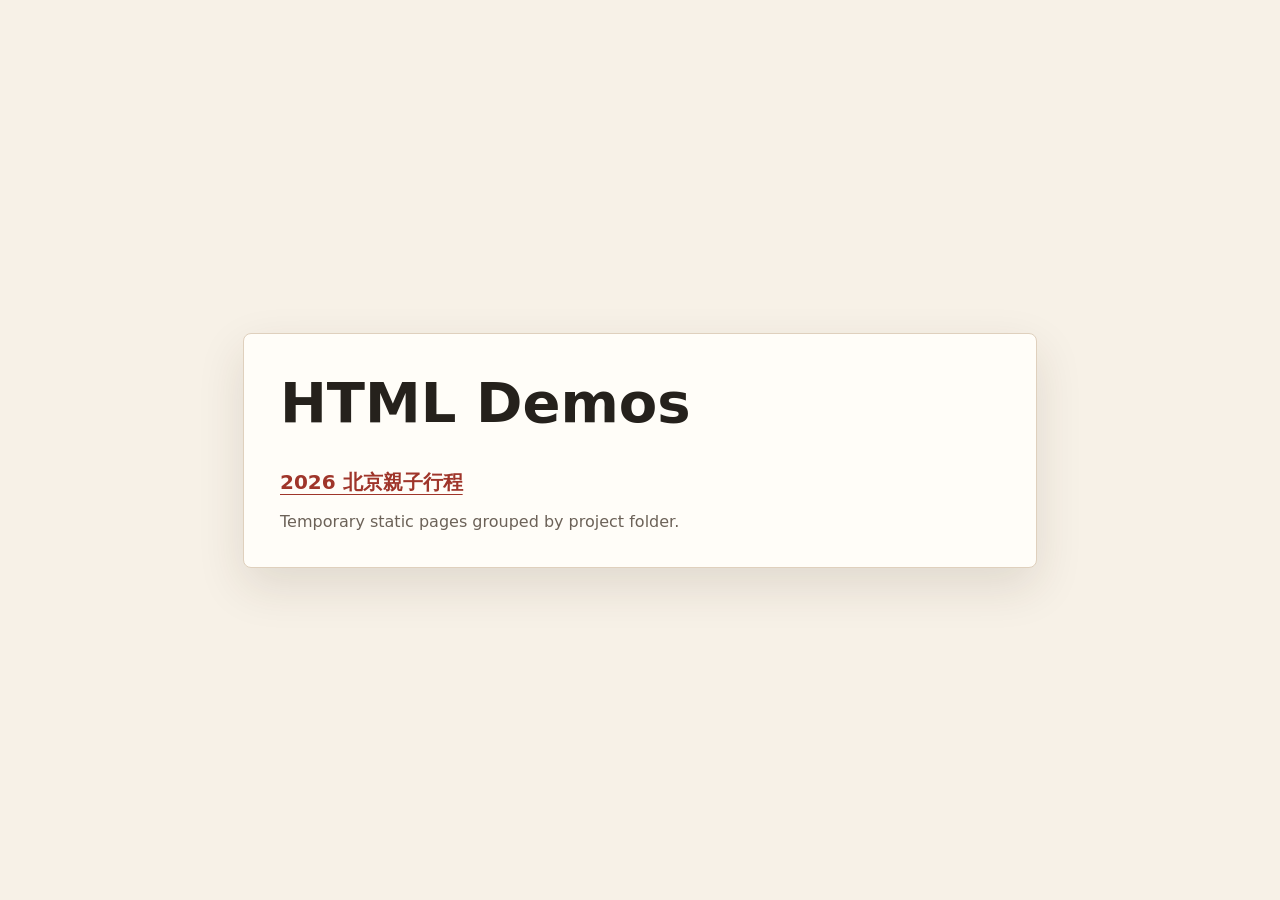
==== index.html @ 8e4ca13a "Add Beijing family trip demo" ====
<!doctype html>
<html lang="zh-Hant">
<head>
  <meta charset="utf-8">
  <meta name="viewport" content="width=device-width, initial-scale=1">
  <title>Mike HTML Demos</title>
  <style>
    body {
      margin: 0;
      min-height: 100vh;
      display: grid;
      place-items: center;
      background: #f7f1e7;
      color: #25211c;
      font-family: "PingFang TC", "Noto Sans TC", system-ui, sans-serif;
    }
    main {
      width: min(720px, calc(100% - 32px));
      padding: 36px;
      background: #fffdf8;
      border: 1px solid #dfd0bd;
      border-radius: 8px;
      box-shadow: 0 18px 48px rgba(58, 41, 23, .12);
    }
    h1 { margin: 0 0 18px; font-size: clamp(32px, 8vw, 56px); }
    a {
      display: block;
      padding: 16px 0;
      color: #9f352a;
      font-size: 20px;
      font-weight: 700;
      text-decoration-thickness: 1px;
      text-underline-offset: 5px;
    }
    p { margin: 0; color: #6c6258; }
  </style>
</head>
<body>
  <main>
    <h1>HTML Demos</h1>
    <a href="./2026-beijing-family-trip/">2026 北京親子行程</a>
    <p>Temporary static pages grouped by project folder.</p>
  </main>
</body>
</html>
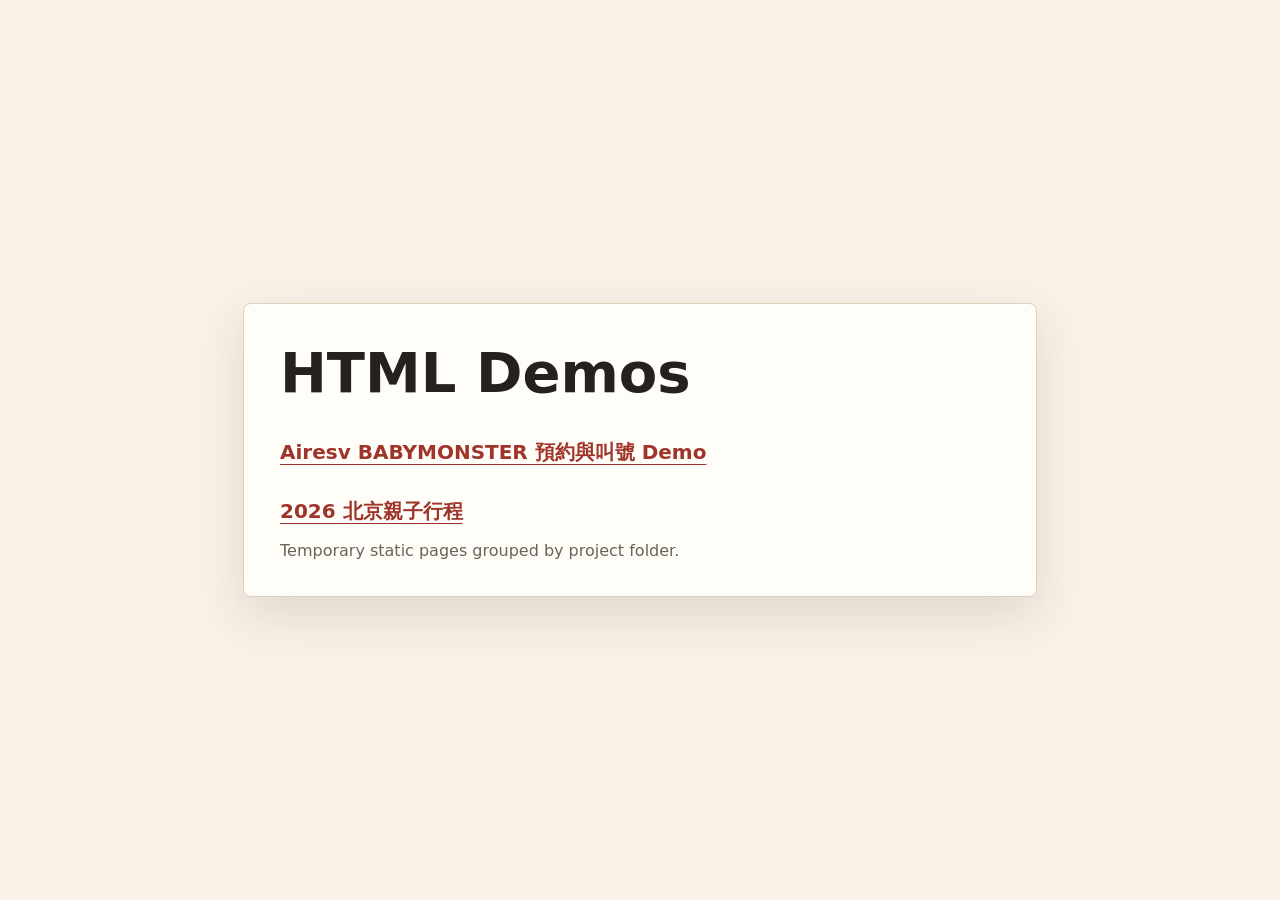
==== commit ff9008c0: "feat: publish Airesv K-pop reservation demo" ====
--- a/index.html
+++ b/index.html
@@ -38,6 +38,7 @@
 <body>
   <main>
     <h1>HTML Demos</h1>
+    <a href="./airesv-kpop-demo/">Airesv BABYMONSTER 預約與叫號 Demo</a>
     <a href="./2026-beijing-family-trip/">2026 北京親子行程</a>
     <p>Temporary static pages grouped by project folder.</p>
   </main>
